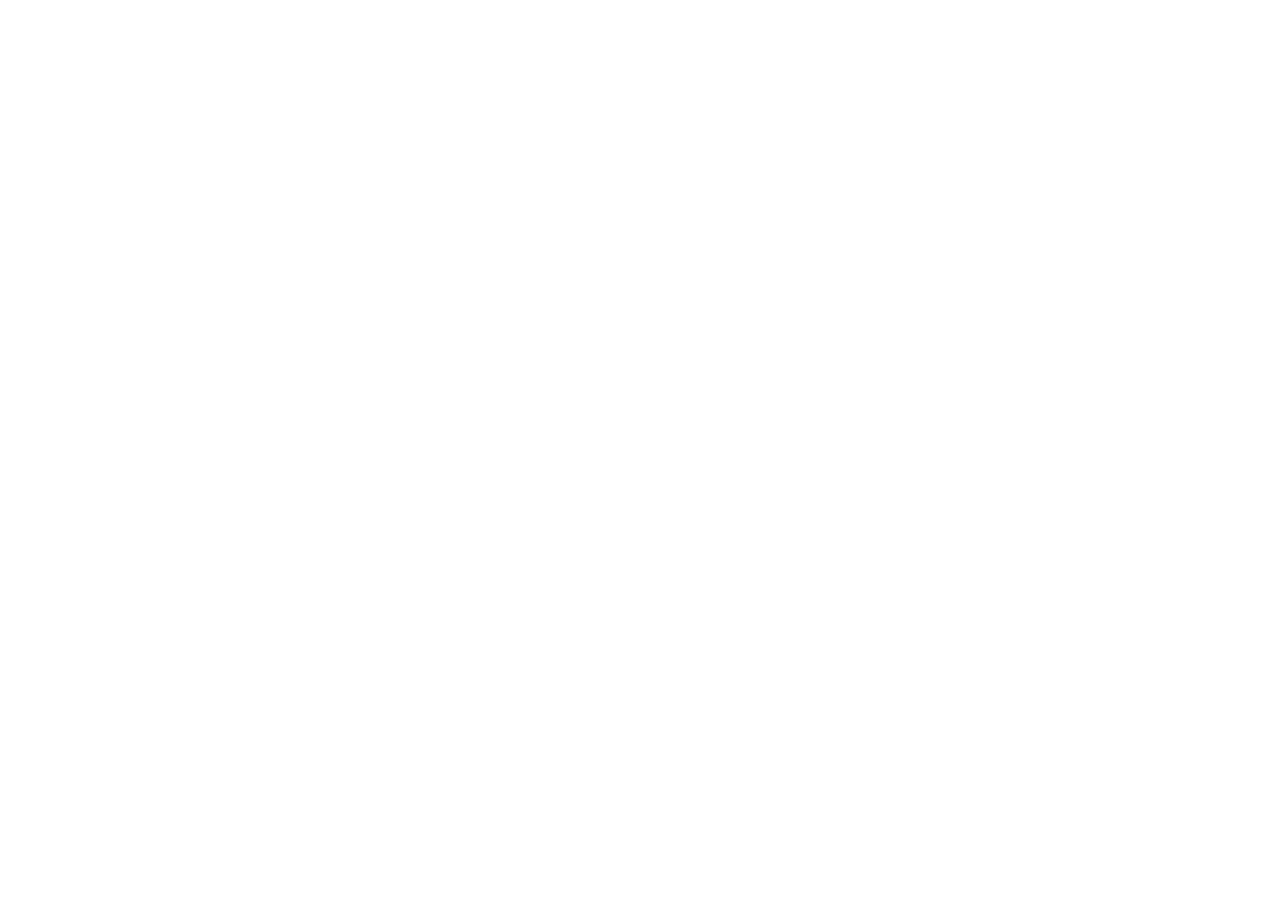
==== air_bnb/apps/trips_app/templates/index.html @ f356c2a3 "added first change" ====
<!DOCTYPE html>
<html lang="en">
<head>
    <meta charset="UTF-8">
    <meta name="viewport" content="width=device-width, initial-scale=1.0">
    <meta http-equiv="X-UA-Compatible" content="ie=edge">
    <title>Document</title>
</head>
<body>
    
</body>
</html>
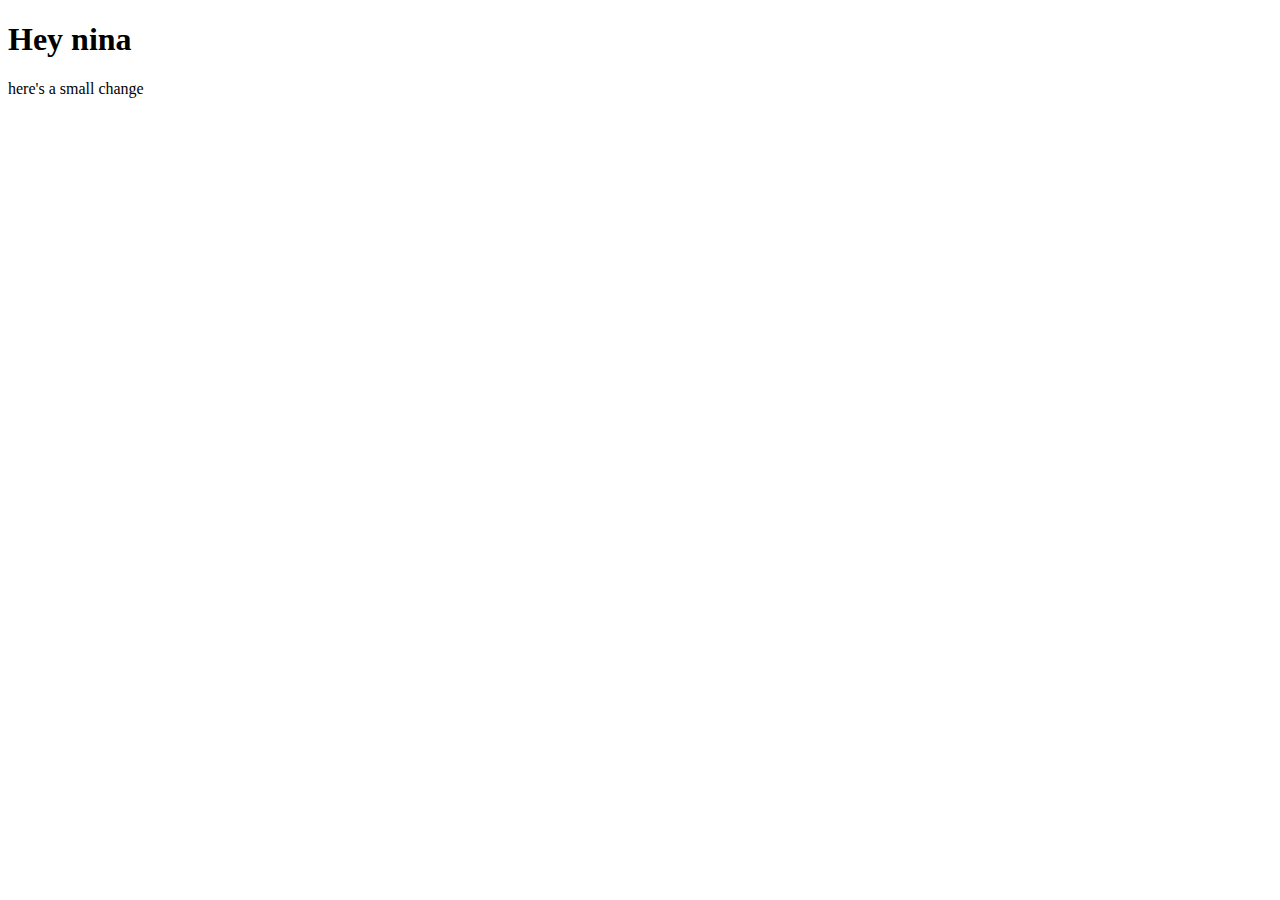
==== commit e12b5d9f: "added some html stuff" ====
--- a/air_bnb/apps/trips_app/templates/index.html
+++ b/air_bnb/apps/trips_app/templates/index.html
@@ -7,6 +7,8 @@
     <title>Document</title>
 </head>
 <body>
-    
+    <h1>Hey nina</h1>
+
+    <p>here's a small change</p>
 </body>
 </html>